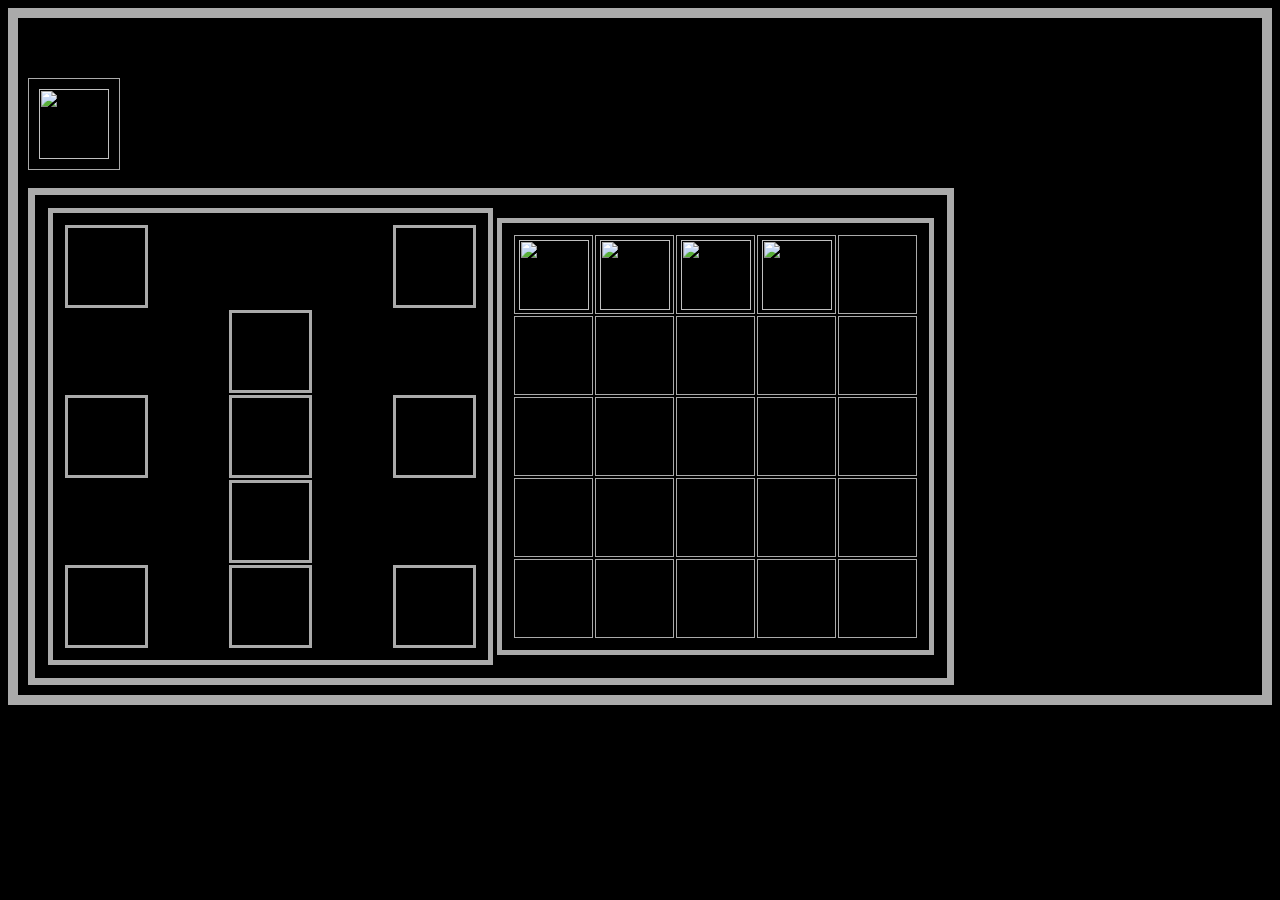
==== test.html @ 6629265c "Inicio de proyecto, creacion de elementos basicos" ====
﻿<!DOCTYPE html>
<html>
<head>
  <link rel="stylesheet" href="style.css">
  <script src="scriptDragAndDrop.js"></script>
</head>
<body background="Image/granit_texture.jpg">
  <p>Trashcan</p>
  <div id="div1" ondrop="drop(event)" ondragover="allowDrop(event)">
    <img id="drag1" src="img_logo.gif" draggable="true" ondragstart="drag(event)" width="70" height="70" align="middle">
  </div>
  <br>
  <table id="table1">
    <tr>
      <td>
       <table id="table2" background="Image/base male.png">
        <tr>
          <td id="td2" ondrop="drop(event)" ondragover="allowDrop(event)"></td>
          <td></td>
          <td></td>
          <td></td>
          <td id="td2" ondrop="drop(event)" ondragover="allowDrop(event)"></td>
        </tr>
        <tr>
          <td></td>
          <td></td>
          <td id="td2" ondrop="drop(event)" ondragover="allowDrop(event)"></td>
          <td></td>
          <td></td>
        </tr>
        <tr>
          <td id="td2" ondrop="drop(event)" ondragover="allowDrop(event)"></td>
          <td></td>
          <td id="td2" ondrop="drop(event)" ondragover="allowDrop(event)"></td>
          <td></td>
          <td id="td2" ondrop="drop(event)" ondragover="allowDrop(event)"></td>
        </tr>
        <tr>
          <td></td>
          <td style = "width:75px; height:75px;"></td>
          <td id="td2" ondrop="drop(event)" ondragover="allowDrop(event)"></td>
          <td style = "width:75px; height:75px;"></td>
          <td></td>
        </tr>
        <tr>
          <td id="td2" ondrop="drop(event)" ondragover="allowDrop(event)"></td>
          <td></td>
          <td id="td2" ondrop="drop(event)" ondragover="allowDrop(event)"></td>
          <td></td>
          <td id="td2" ondrop="drop(event)" ondragover="allowDrop(event)"></td>
        </tr>
      </table>
    </td>
    <td>
      <table id="table2" display="block" >
        <tr>
         <td id="td1" ondrop="drop(event)" ondragover="allowDrop(event)">
          <img id="FlackJacket" src="Image/Armor/FlackJacket.jpg" draggable="true" ondragstart="drag(event)" width="70" height="70" align="middle">
        </td>
        <td id="td1" ondrop="drop(event)" ondragover="allowDrop(event)">
          <img id="GuardianVest" src="Image/Armor/GuardianVest.jpg" draggable="true" ondragstart="drag(event)" width="70" height="70" align="middle">
        </td>
        <td id="td1" ondrop="drop(event)" ondragover="allowDrop(event)">
          <img id="KevlarVest" src="Image/Armor/KevlarVest.jpg" draggable="true" ondragstart="drag(event)" width="70" height="70" align="middle">
        </td>
        <td id="td1" ondrop="drop(event)" ondragover="allowDrop(event)">
          <img id="SpectraVest" src="Image/Armor/SpectraVest.jpg" draggable="true" ondragstart="drag(event)" width="70" height="70" align="middle">
        </td>
        <td id="td1" ondrop="drop(event)" ondragover="allowDrop(event)"></td>
      </tr>
      <tr>
       <td id="td1" ondrop="drop(event)" ondragover="allowDrop(event)"></td>
       <td id="td1" ondrop="drop(event)" ondragover="allowDrop(event)"></td>
       <td id="td1" ondrop="drop(event)" ondragover="allowDrop(event)"></td>
       <td id="td1" ondrop="drop(event)" ondragover="allowDrop(event)"></td>
       <td id="td1" ondrop="drop(event)" ondragover="allowDrop(event)"></td>
     </tr>
     <tr>
       <td id="td1" ondrop="drop(event)" ondragover="allowDrop(event)"></td>
       <td id="td1" ondrop="drop(event)" ondragover="allowDrop(event)"></td>
       <td id="td1" ondrop="drop(event)" ondragover="allowDrop(event)"></td>
       <td id="td1" ondrop="drop(event)" ondragover="allowDrop(event)"></td>
       <td id="td1" ondrop="drop(event)" ondragover="allowDrop(event)"></td>
     </tr>
     <tr>
       <td id="td1" ondrop="drop(event)" ondragover="allowDrop(event)"></td>
       <td id="td1" ondrop="drop(event)" ondragover="allowDrop(event)"></td>
       <td id="td1" ondrop="drop(event)" ondragover="allowDrop(event)"></td>
       <td id="td1" ondrop="drop(event)" ondragover="allowDrop(event)"></td>
       <td id="td1" ondrop="drop(event)" ondragover="allowDrop(event)"></td>
     </tr>
     <tr>
       <td id="td1" ondrop="drop(event)" ondragover="allowDrop(event)"></td>
       <td id="td1" ondrop="drop(event)" ondragover="allowDrop(event)"></td>
       <td id="td1" ondrop="drop(event)" ondragover="allowDrop(event)"></td>
       <td id="td1" ondrop="drop(event)" ondragover="allowDrop(event)"></td>
       <td id="td1" ondrop="drop(event)" ondragover="allowDrop(event)"></td>
     </tr>
   </table>
 </table>
</body>
</html>
---- style.css ----
#div1 
{
	width:70px;
	height:70px;
	padding:10px;
	border:1px solid #aaaaaa;
}

#table2 
{
	padding:10px;
	border:5px solid #aaaaaa;
}

#table1
{
	padding:10px;
	border:7px solid #aaaaaa;
}

#img1 {
	/*que se acomoden al tamaño del padre (inherit)*/
}

.img2
{
	/*centrarlo al medio*/
	/*conservar tamaño original*/
	text-align: center;
	vertical-align: middle;
}

#td1
{
	width:75px;
	height:75px;
	border:1px solid #aaaaaa;
	text-align: center;
}

#td2 {
	width:75px;
	height:75px;
	border:3px solid #aaaaaa;
	text-align: center;
}

body {
	padding:10px;
	border:10px solid #aaaaaa;
	background-color: black;
}
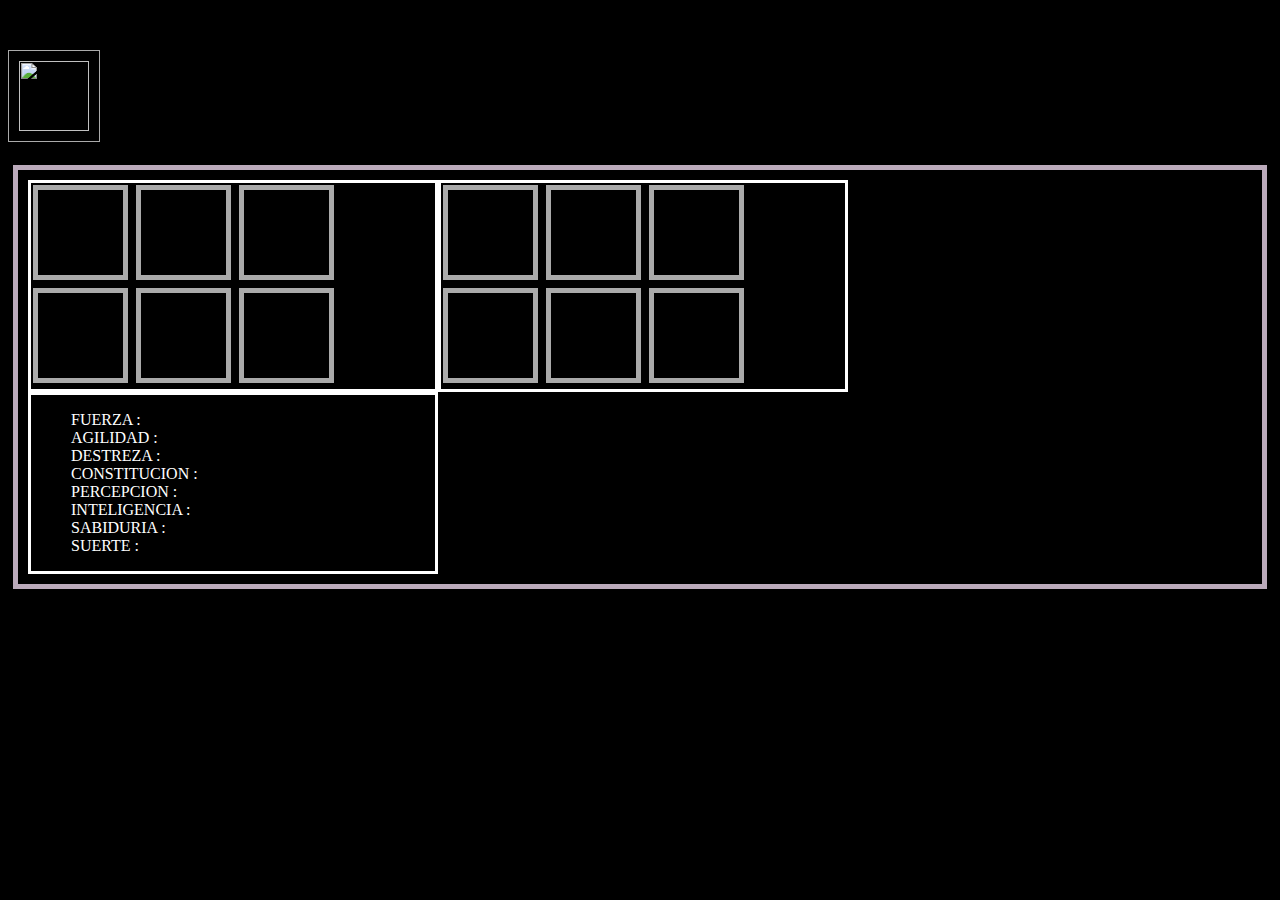
==== commit 70dc9d24: "Intento de acomodar divs para que no se vean desparramados. FALLIDO." ====
--- a/test.html
+++ b/test.html
@@ -4,99 +4,52 @@
   <link rel="stylesheet" href="style.css">
   <script src="scriptDragAndDrop.js"></script>
 </head>
-<body background="Image/granit_texture.jpg">
-  <p>Trashcan</p>
-  <div id="div1" ondrop="drop(event)" ondragover="allowDrop(event)">
-    <img id="drag1" src="img_logo.gif" draggable="true" ondragstart="drag(event)" width="70" height="70" align="middle">
+<body>
+  <div id="body-container">
+    <p>Trashcan</p>
+    <div id="div1" ondrop="drop(event)" ondragover="allowDrop(event)">
+      <img id="drag1" src="Images/Armor/FlackJacket.jpg" draggable="true" ondragstart="drag(event)" width="70" height="70" align="middle">
+    </div>
+    <br>
+
+    <div class="table-container">
+
+      <div class="gameboard">
+        <div></div>
+        <div class="leftright" ondrop="drop(event)" ondragover="allowDrop(event)"></div>
+        <div class="updown" ondrop="drop(event)" ondragover="allowDrop(event)"></div>
+        <div class="middle" ondrop="drop(event)" ondragover="allowDrop(event)"></div>
+        <div class="updown" ondrop="drop(event)" ondragover="allowDrop(event)"></div>
+        <div class="leftright" ondrop="drop(event)" ondragover="allowDrop(event)"></div>
+
+      </div>
+      
+
+      <div class="gameboard">
+        <div></div>
+        <div class="leftright" ondrop="drop(event)" ondragover="allowDrop(event)"></div>
+        <div class="updown" ondrop="drop(event)" ondragover="allowDrop(event)"></div>
+        <div class="middle" ondrop="drop(event)" ondragover="allowDrop(event)"></div>
+        <div class="updown" ondrop="drop(event)" ondragover="allowDrop(event)"></div>
+        <div class="leftright" ondrop="drop(event)" ondragover="allowDrop(event)"></div>
+
+      </div>
+      
+
+      <div class="gameboard">
+        <ul>
+          <li><label class="label-stats" for="Fuerza">FUERZA : </label></li>
+          <li><label class="label-stats" for="Agilidad">AGILIDAD : </label></li>
+          <li><label class="label-stats" for="Destreza">DESTREZA : </label></li>
+          <li><label class="label-stats" for="Constitucion">CONSTITUCION : </label></li>
+          <li><label class="label-stats" for="Percepcion">PERCEPCION : </label></li>
+          <li><label class="label-stats" for="Inteligencia">INTELIGENCIA : </label></li>
+          <li><label class="label-stats" for="Sabiduria">SABIDURIA : </label></li>
+          <li><label class="label-stats" for="Suerte">SUERTE : </label></li>
+        </ul>
+      </div>
+
+    </div>
   </div>
-  <br>
-  <table id="table1">
-    <tr>
-      <td>
-       <table id="table2" background="Image/base male.png">
-        <tr>
-          <td id="td2" ondrop="drop(event)" ondragover="allowDrop(event)"></td>
-          <td></td>
-          <td></td>
-          <td></td>
-          <td id="td2" ondrop="drop(event)" ondragover="allowDrop(event)"></td>
-        </tr>
-        <tr>
-          <td></td>
-          <td></td>
-          <td id="td2" ondrop="drop(event)" ondragover="allowDrop(event)"></td>
-          <td></td>
-          <td></td>
-        </tr>
-        <tr>
-          <td id="td2" ondrop="drop(event)" ondragover="allowDrop(event)"></td>
-          <td></td>
-          <td id="td2" ondrop="drop(event)" ondragover="allowDrop(event)"></td>
-          <td></td>
-          <td id="td2" ondrop="drop(event)" ondragover="allowDrop(event)"></td>
-        </tr>
-        <tr>
-          <td></td>
-          <td style = "width:75px; height:75px;"></td>
-          <td id="td2" ondrop="drop(event)" ondragover="allowDrop(event)"></td>
-          <td style = "width:75px; height:75px;"></td>
-          <td></td>
-        </tr>
-        <tr>
-          <td id="td2" ondrop="drop(event)" ondragover="allowDrop(event)"></td>
-          <td></td>
-          <td id="td2" ondrop="drop(event)" ondragover="allowDrop(event)"></td>
-          <td></td>
-          <td id="td2" ondrop="drop(event)" ondragover="allowDrop(event)"></td>
-        </tr>
-      </table>
-    </td>
-    <td>
-      <table id="table2" display="block" >
-        <tr>
-         <td id="td1" ondrop="drop(event)" ondragover="allowDrop(event)">
-          <img id="FlackJacket" src="Image/Armor/FlackJacket.jpg" draggable="true" ondragstart="drag(event)" width="70" height="70" align="middle">
-        </td>
-        <td id="td1" ondrop="drop(event)" ondragover="allowDrop(event)">
-          <img id="GuardianVest" src="Image/Armor/GuardianVest.jpg" draggable="true" ondragstart="drag(event)" width="70" height="70" align="middle">
-        </td>
-        <td id="td1" ondrop="drop(event)" ondragover="allowDrop(event)">
-          <img id="KevlarVest" src="Image/Armor/KevlarVest.jpg" draggable="true" ondragstart="drag(event)" width="70" height="70" align="middle">
-        </td>
-        <td id="td1" ondrop="drop(event)" ondragover="allowDrop(event)">
-          <img id="SpectraVest" src="Image/Armor/SpectraVest.jpg" draggable="true" ondragstart="drag(event)" width="70" height="70" align="middle">
-        </td>
-        <td id="td1" ondrop="drop(event)" ondragover="allowDrop(event)"></td>
-      </tr>
-      <tr>
-       <td id="td1" ondrop="drop(event)" ondragover="allowDrop(event)"></td>
-       <td id="td1" ondrop="drop(event)" ondragover="allowDrop(event)"></td>
-       <td id="td1" ondrop="drop(event)" ondragover="allowDrop(event)"></td>
-       <td id="td1" ondrop="drop(event)" ondragover="allowDrop(event)"></td>
-       <td id="td1" ondrop="drop(event)" ondragover="allowDrop(event)"></td>
-     </tr>
-     <tr>
-       <td id="td1" ondrop="drop(event)" ondragover="allowDrop(event)"></td>
-       <td id="td1" ondrop="drop(event)" ondragover="allowDrop(event)"></td>
-       <td id="td1" ondrop="drop(event)" ondragover="allowDrop(event)"></td>
-       <td id="td1" ondrop="drop(event)" ondragover="allowDrop(event)"></td>
-       <td id="td1" ondrop="drop(event)" ondragover="allowDrop(event)"></td>
-     </tr>
-     <tr>
-       <td id="td1" ondrop="drop(event)" ondragover="allowDrop(event)"></td>
-       <td id="td1" ondrop="drop(event)" ondragover="allowDrop(event)"></td>
-       <td id="td1" ondrop="drop(event)" ondragover="allowDrop(event)"></td>
-       <td id="td1" ondrop="drop(event)" ondragover="allowDrop(event)"></td>
-       <td id="td1" ondrop="drop(event)" ondragover="allowDrop(event)"></td>
-     </tr>
-     <tr>
-       <td id="td1" ondrop="drop(event)" ondragover="allowDrop(event)"></td>
-       <td id="td1" ondrop="drop(event)" ondragover="allowDrop(event)"></td>
-       <td id="td1" ondrop="drop(event)" ondragover="allowDrop(event)"></td>
-       <td id="td1" ondrop="drop(event)" ondragover="allowDrop(event)"></td>
-       <td id="td1" ondrop="drop(event)" ondragover="allowDrop(event)"></td>
-     </tr>
-   </table>
- </table>
 </body>
 </html>
--- a/style.css
+++ b/style.css
@@ -15,7 +15,7 @@
 #table1
 {
 	padding:10px;
-	border:7px solid #aaaaaa;
+	border:5px solid #aaaaaa;
 }
 
 #img1 {
@@ -46,7 +46,64 @@
 }
 
 body {
+	background-color: black;
+}
+
+.body-container {
+	background-image: url("/Images/granit_texture.jpg");
 	padding:10px;
 	border:10px solid #aaaaaa;
-	background-color: black;
+}
+
+.wrapper {
+    width: 330px;
+    margin:0 auto;
+}
+.gameboard {
+
+    /*display: block;*/
+    width: 33%;
+    float: left;
+    border:3px solid white;
+    z-index: 1; /*EStos son una mierda*/
+}
+.gameboard div {
+    margin: 2px;
+    width:75px;
+	height:75px;
+	border:5px solid #aaaaaa;
+	padding: 5px;
+    display: inline-block;
+}
+
+.middle {
+    border: 1px solid;
+}
+
+.button {
+    background-color:white;
+    width: 160px;
+    margin:0 auto;
+}
+
+.updown {
+    border-top: 1px solid;
+    border-bottom: 1px solid;
+}
+
+.leftright {
+    border-left: 1px solid;
+    border-right: 1px solid;
+}
+
+.table-container {
+	overflow: auto;
+	background-image: url("Images/granit_texture.jpg");
+	margin: 5px;
+	padding: 10px;
+	border: 5px solid #bbaabb;
+}
+
+.label-stats {
+	color: white;
 }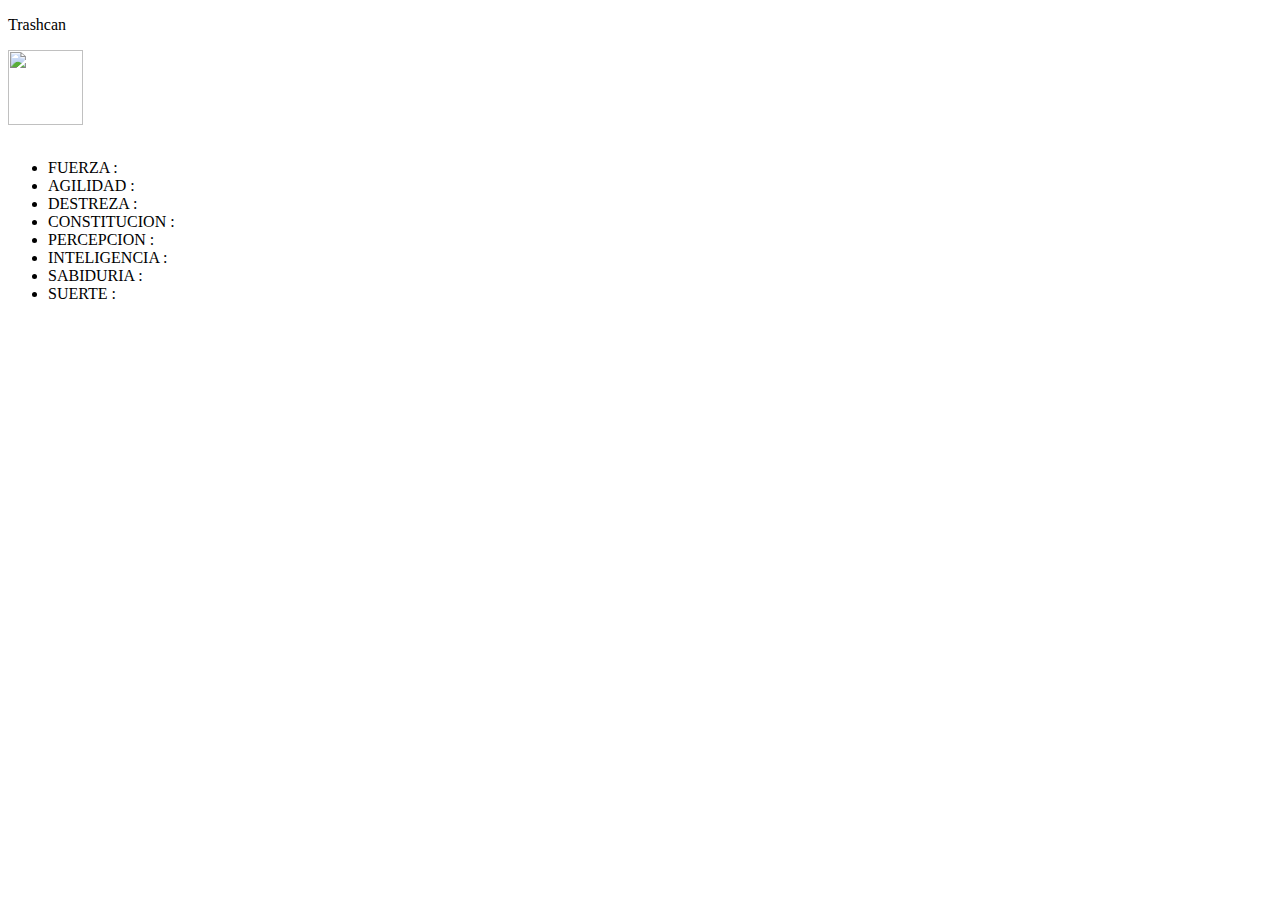
==== commit b0f73ecc: "Cambio de Estructura de carpetas Limpieza de CSS Reestructurado de HTML" ====
--- a/test.html
+++ b/test.html
@@ -8,7 +8,7 @@
   <div id="body-container">
     <p>Trashcan</p>
     <div id="div1" ondrop="drop(event)" ondragover="allowDrop(event)">
-      <img id="drag1" src="Images/Armor/FlackJacket.jpg" draggable="true" ondragstart="drag(event)" width="70" height="70" align="middle">
+      <img id="drag1" src="Images/Armor/FlackJacket.jpg" draggable="true" ondragstart="drag(event)" width="75" height="75" align="middle">
     </div>
     <br>
 
